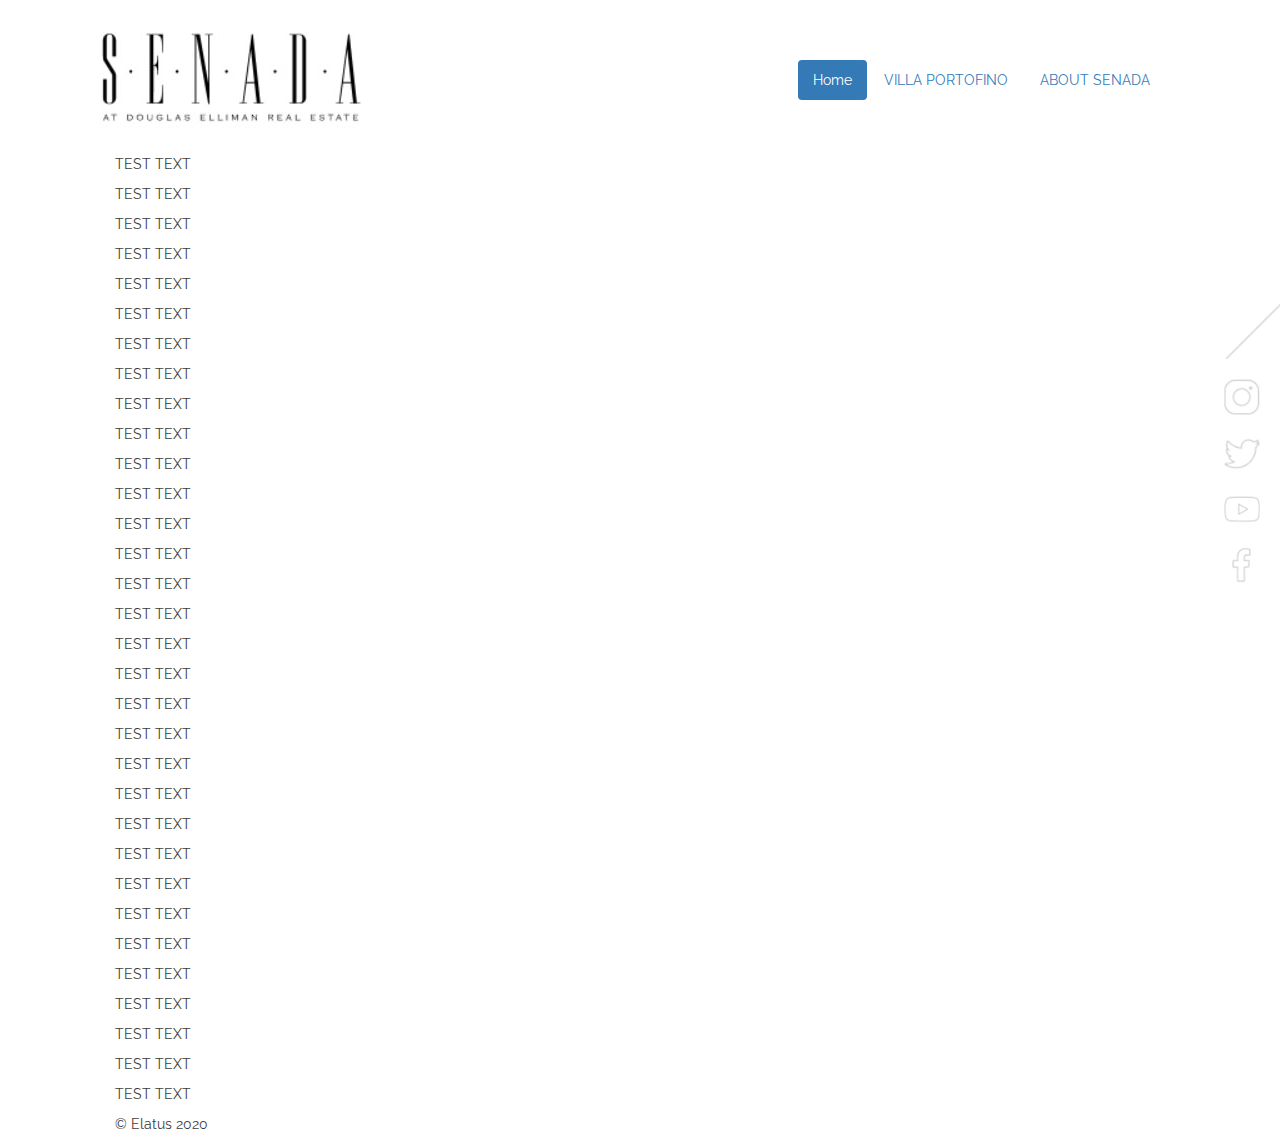
==== index.html @ 2656ef5a "header and sidebar" ====
<!doctype html>
<!--[if lt IE 7]>      <html class="no-js lt-ie9 lt-ie8 lt-ie7" lang=""> <![endif]-->
<!--[if IE 7]>         <html class="no-js lt-ie9 lt-ie8" lang=""> <![endif]-->
<!--[if IE 8]>         <html class="no-js lt-ie9" lang=""> <![endif]-->
<!--[if gt IE 8]><!--> <html class="no-js" lang=""> <!--<![endif]-->
    <head>
        <meta charset="utf-8">
        <meta http-equiv="X-UA-Compatible" content="IE=edge,chrome=1">
        <title>Elatus exam</title>
        <meta name="description" content="">
        <meta name="viewport" content="width=device-width, initial-scale=1">
        <link rel="apple-touch-icon" href="apple-touch-icon.png">
        <link rel="stylesheet" href="css/bootstrap.min.css">
        <link rel="stylesheet" href="css/bootstrap-theme.min.css">
        <link rel="stylesheet" href="css/css/main.css">
        <link rel="icon" href="favicon.ico" />
        <script src="js/vendor/modernizr-2.8.3-respond-1.4.2.min.js"></script>
        
    </head>
    <body>
        <!--[if lt IE 8]>
            <p class="browserupgrade">You are using an <strong>outdated</strong> browser. Please <a href="http://browsehappy.com/">upgrade your browser</a> to improve your experience.</p>
        <![endif]-->
    <div class="container">
      <nav class="navbar navbar-inverse navbar-fixed-top topBar" role="navigation">
        <div class="container">
          <div class="navbar-header">
            <button type="button" class="navbar-toggle collapsed" data-toggle="collapse" data-target="#navbar" aria-expanded="false" aria-controls="navbar">
              <span class="sr-only">Toggle navigation</span>
              <span class="icon-bar"></span>
              <span class="icon-bar"></span>
              <span class="icon-bar"></span>
            </button>
            <a class="navbar-brand logo" href="index.html"><img src="img/logo.jpg" alt="logo"/></a>
          </div>
          <div id="navbar" class="navbar-collapse collapse mainMenu">
            <ul class="nav nav-pills">
              <li role="presentation" class="active"><a href="index.html">Home</a></li>
              <li role="presentation"><a href="#">VILLA PORTOFINO</a></li>
              <li role="presentation"><a href="#">ABOUT SENADA</a></li>
            </ul>
          </div><!--/.navbar-collapse -->
        </div>
      </nav>
    </div>
    <div class="container mainContentHolder">
      <p>TEST TEXT</p>
      <p>TEST TEXT</p>
      <p>TEST TEXT</p>
      <p>TEST TEXT</p>
      <p>TEST TEXT</p>
      <p>TEST TEXT</p>
      <p>TEST TEXT</p>
      <p>TEST TEXT</p>
      <p>TEST TEXT</p>
      <p>TEST TEXT</p>
      <p>TEST TEXT</p>
      <p>TEST TEXT</p>
      <p>TEST TEXT</p>
      <p>TEST TEXT</p>
      <p>TEST TEXT</p>
      <p>TEST TEXT</p>
      <p>TEST TEXT</p>
      <p>TEST TEXT</p>
      <p>TEST TEXT</p>
      <p>TEST TEXT</p>
      <p>TEST TEXT</p>
      <p>TEST TEXT</p>
      <p>TEST TEXT</p>
      <p>TEST TEXT</p>
      <p>TEST TEXT</p>
      <p>TEST TEXT</p>
      <p>TEST TEXT</p>
      <p>TEST TEXT</p>
      <p>TEST TEXT</p>
      <p>TEST TEXT</p>
      <p>TEST TEXT</p>
      <p>TEST TEXT</p>
      
    </div>
    <div class="container">
      <footer>
        <p>&copy; Elatus 2020</p>
      </footer>
    </div> <!-- /container -->
        <script src="js/vendor/jquery-1.11.2.min.js"></script>
        <script src="js/vendor/bootstrap.min.js"></script>
        <script src="js/main.js"></script>
        <script type="text/javascript" src="js/floating-j-menu/jquery-1.11.3.min.js"></script>
        <script type="text/javascript" src="js/floating-j-menu/jquery.easing.1.3.js"></script>
        <link rel="stylesheet" href="js/floating-j-menu/floating-j-menu.css" type="text/css">
        <script type="text/javascript" src="js/floating-j-menu/floating-j-menu.js"></script>
        <!-- Google Analytics: Ovdje mozemo unijeti svoj google api kod za tracking. -->
        <script>
            (function(b,o,i,l,e,r){b.GoogleAnalyticsObject=l;b[l]||(b[l]=
            function(){(b[l].q=b[l].q||[]).push(arguments)});b[l].l=+new Date;
            e=o.createElement(i);r=o.getElementsByTagName(i)[0];
            e.src='//www.google-analytics.com/analytics.js';
            r.parentNode.insertBefore(e,r)}(window,document,'script','ga'));
            ga('create','UA-XXXXX-X','auto');ga('send','pageview');
        </script>
    </body>
</html>
---- css/css/main.css ----
@charset "UTF-8";
.topBar {
  height: 154px;
  background: #ffffff;
  border: 0; }
  .topBar .logo {
    padding: 0; }
  .topBar .mainMenu {
    float: right; }
    .topBar .mainMenu ul {
      padding-top: 60px; }
      .topBar .mainMenu ul li {
        height: 154px; }

@font-face {
  font-family: "Raleway-Regular";
  src: url("../../fonts/Raleway-Regular.ttf") format("truetype");
  /* Chrome 4+, Firefox 3.5, Opera 10+, Safari 3—5 */ }
body {
  color: #3c3c3c;
  font-family: "Raleway-Regular"; }

.container {
  width: 1080px; }

.mainContentHolder {
  margin-top: 154px; }
---- js/floating-j-menu/floating-j-menu.css ----
/* FLOATING SIDE MENU */

#menuJF 	{
		width: 58px;
		height: auto;
		position: absolute;
		z-index: 10;
		margin-top: 250px;
		top: 0px;
		right: 0px;
		text-align: left;
		padding: 5px 0px 3px 2px;
		background-color: #ffffff;
	/* CORNER ROUNDING */
		-moz-border-radius: 0px 4px 4px 0px;
		-webkit-border-radius: 0px 4px 4px 0px;
		border-radius: 0px 8px 8px 0px;
	/* BORDER */
		border: solid #000000;
		border-width: 0px 0px 0px 0px;
		/* NOTE: BORDERs ABOVE ARE | top | right | bottom | left */
		}

#menuJF img	{
		display: block;
		margin: 20px auto 4px 0px;  /* SPACE BETWEEN ICONS */
		}





/***************
Media Queries - WHEN PAGE WIDTH LESS THAN 482 IS ACTIVE
***************/

@media handheld and (max-width: 482px),
   screen and (max-device-width: 482px),
   screen and (max-width: 482px) 
	{



/* HIDES FLOATING MENU ON SMARTPHONES - DELETE LINE TO ALLOW */

#menuJF	{ display: none; }



	}
/***************
END Media Queries
***************/
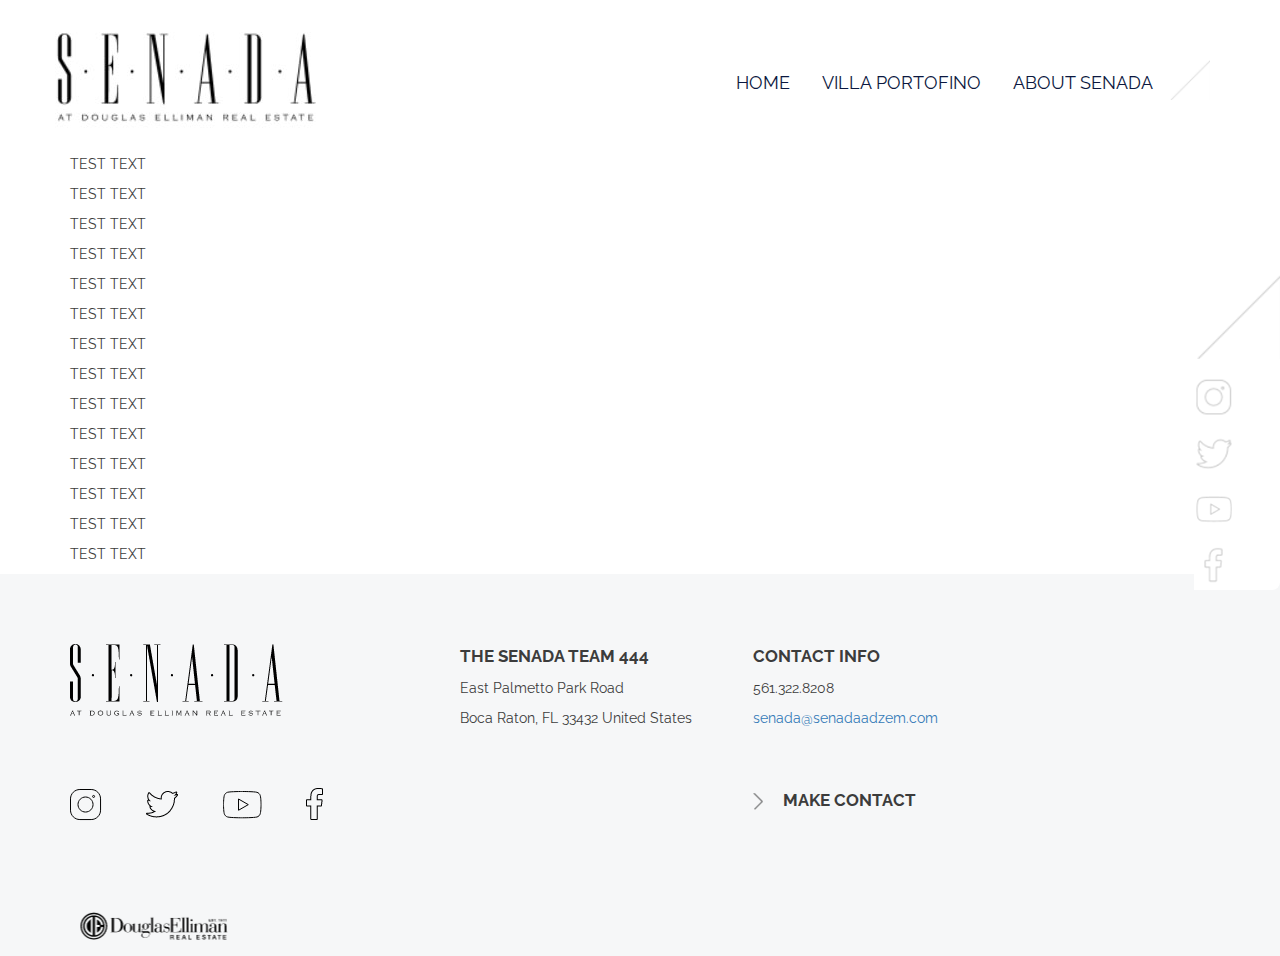
==== commit 940aa0a5: "footer" ====
--- a/index.html
+++ b/index.html
@@ -35,9 +35,10 @@
           </div>
           <div id="navbar" class="navbar-collapse collapse mainMenu">
             <ul class="nav nav-pills">
-              <li role="presentation" class="active"><a href="index.html">Home</a></li>
+              <li role="presentation"><a href="index.html">HOME</a></li>
               <li role="presentation"><a href="#">VILLA PORTOFINO</a></li>
               <li role="presentation"><a href="#">ABOUT SENADA</a></li>
+              <li role="presentation"><img src="js/floating-j-menu/icons-elatus/slash.png" class="slash"></li>
             </ul>
           </div><!--/.navbar-collapse -->
         </div>
@@ -58,46 +59,48 @@
       <p>TEST TEXT</p>
       <p>TEST TEXT</p>
       <p>TEST TEXT</p>
-      <p>TEST TEXT</p>
-      <p>TEST TEXT</p>
-      <p>TEST TEXT</p>
-      <p>TEST TEXT</p>
-      <p>TEST TEXT</p>
-      <p>TEST TEXT</p>
-      <p>TEST TEXT</p>
-      <p>TEST TEXT</p>
-      <p>TEST TEXT</p>
-      <p>TEST TEXT</p>
-      <p>TEST TEXT</p>
-      <p>TEST TEXT</p>
-      <p>TEST TEXT</p>
-      <p>TEST TEXT</p>
-      <p>TEST TEXT</p>
-      <p>TEST TEXT</p>
-      <p>TEST TEXT</p>
-      <p>TEST TEXT</p>
-      
     </div>
-    <div class="container">
-      <footer>
-        <p>&copy; Elatus 2020</p>
-      </footer>
-    </div> <!-- /container -->
-        <script src="js/vendor/jquery-1.11.2.min.js"></script>
-        <script src="js/vendor/bootstrap.min.js"></script>
-        <script src="js/main.js"></script>
-        <script type="text/javascript" src="js/floating-j-menu/jquery-1.11.3.min.js"></script>
-        <script type="text/javascript" src="js/floating-j-menu/jquery.easing.1.3.js"></script>
-        <link rel="stylesheet" href="js/floating-j-menu/floating-j-menu.css" type="text/css">
-        <script type="text/javascript" src="js/floating-j-menu/floating-j-menu.js"></script>
-        <!-- Google Analytics: Ovdje mozemo unijeti svoj google api kod za tracking. -->
-        <script>
-            (function(b,o,i,l,e,r){b.GoogleAnalyticsObject=l;b[l]||(b[l]=
-            function(){(b[l].q=b[l].q||[]).push(arguments)});b[l].l=+new Date;
-            e=o.createElement(i);r=o.getElementsByTagName(i)[0];
-            e.src='//www.google-analytics.com/analytics.js';
-            r.parentNode.insertBefore(e,r)}(window,document,'script','ga'));
-            ga('create','UA-XXXXX-X','auto');ga('send','pageview');
-        </script>
+    <div class="container-fluid footer">
+      <div class="container">
+        <div class="row firstRow">
+          <div class="col-lg-4"><img src="img/footerLogo.png" /></div>
+          <div class="col-lg-3">
+            <p class="footerTitle">THE SENADA TEAM 444</p>
+            <p>East Palmetto Park Road</p>
+            <p>Boca Raton, FL 33432 United States</p>
+          </div>
+          <div class="col-lg-5">
+            <p class="footerTitle">CONTACT INFO</p>
+            <p>561.322.8208</p>
+            <p><a href="mailto: senada@senadaadzem.com">senada@senadaadzem.com</a></p>
+          </div>
+        </div>
+        <div class="row secondRow">
+          <div class="col-lg-4">
+            <a href="https://www.instagram.com" class="socialLinks"><img src="assets/instagram.png" /></a>
+            <a href="https://www.twitter.com" class="socialLinks"><img src="assets/twitter.png" /></a>
+            <a href="https://www.youtube.com" class="socialLinks"><img src="assets/youtube.png" /></a>
+            <a href="https://www.facebook.com" class="socialLinks"><img src="assets/facebook.png" /></a>
+          </div>
+          <div class="col-lg-3"></div>
+          <div class="col-lg-5">
+            <p class="footerTitle"><img src="img/arrowRight.png" class="arrowRight" /><span>MAKE CONTACT</span></p>
+          </div>
+        </div>
+        <div class="row thirdRow">
+          <div class="col-lg-4">
+            <a href="https://www.google.com" class="socialLinks"><img src="img/douglas.png" /></a>
+          </div>
+        </div>
+      </div>
+    </div>
+        
     </body>
+    <script src="js/vendor/jquery-1.11.2.min.js"></script>
+    <script src="js/vendor/bootstrap.min.js"></script>
+    <script src="js/main.js"></script>
+    <script type="text/javascript" src="js/floating-j-menu/jquery-1.11.3.min.js"></script>
+    <script type="text/javascript" src="js/floating-j-menu/jquery.easing.1.3.js"></script>
+    <link rel="stylesheet" href="js/floating-j-menu/floating-j-menu.css" type="text/css">
+    <script type="text/javascript" src="js/floating-j-menu/floating-j-menu.js"></script>
 </html>
--- a/css/css/main.css
+++ b/css/css/main.css
@@ -1,6 +1,6 @@
 @charset "UTF-8";
 .topBar {
-  height: 154px;
+  height: 128px;
   background: #ffffff;
   border: 0; }
   .topBar .logo {
@@ -11,17 +11,38 @@
       padding-top: 60px; }
       .topBar .mainMenu ul li {
         height: 154px; }
+        .topBar .mainMenu ul li a {
+          color: #0b1840;
+          font-size: 18px; }
+    .topBar .mainMenu .slash {
+      width: 40px; }
 
 @font-face {
   font-family: "Raleway-Regular";
   src: url("../../fonts/Raleway-Regular.ttf") format("truetype");
   /* Chrome 4+, Firefox 3.5, Opera 10+, Safari 3—5 */ }
+@font-face {
+  font-family: "Raleway-Bold";
+  src: url("../../fonts/Raleway-Bold.ttf") format("truetype");
+  /* Chrome 4+, Firefox 3.5, Opera 10+, Safari 3—5 */ }
+.footer {
+  background: #f6f7f8; }
+  .footer .footerTitle {
+    font-family: "Raleway-Bold";
+    font-size: 17px; }
+  .footer .socialLinks {
+    padding-right: 40px; }
+  .footer .arrowRight {
+    margin-right: 20px; }
+  .footer .firstRow {
+    margin-top: 70px;
+    margin-bottom: 50px; }
+  .footer .secondRow {
+    margin-bottom: 70px; }
+
 body {
   color: #3c3c3c;
   font-family: "Raleway-Regular"; }
 
-.container {
-  width: 1080px; }
-
 .mainContentHolder {
   margin-top: 154px; }
--- a/js/floating-j-menu/floating-j-menu.css
+++ b/js/floating-j-menu/floating-j-menu.css
@@ -1,7 +1,6 @@
 /* FLOATING SIDE MENU */
 
 #menuJF 	{
-		width: 58px;
 		height: auto;
 		position: absolute;
 		z-index: 10;
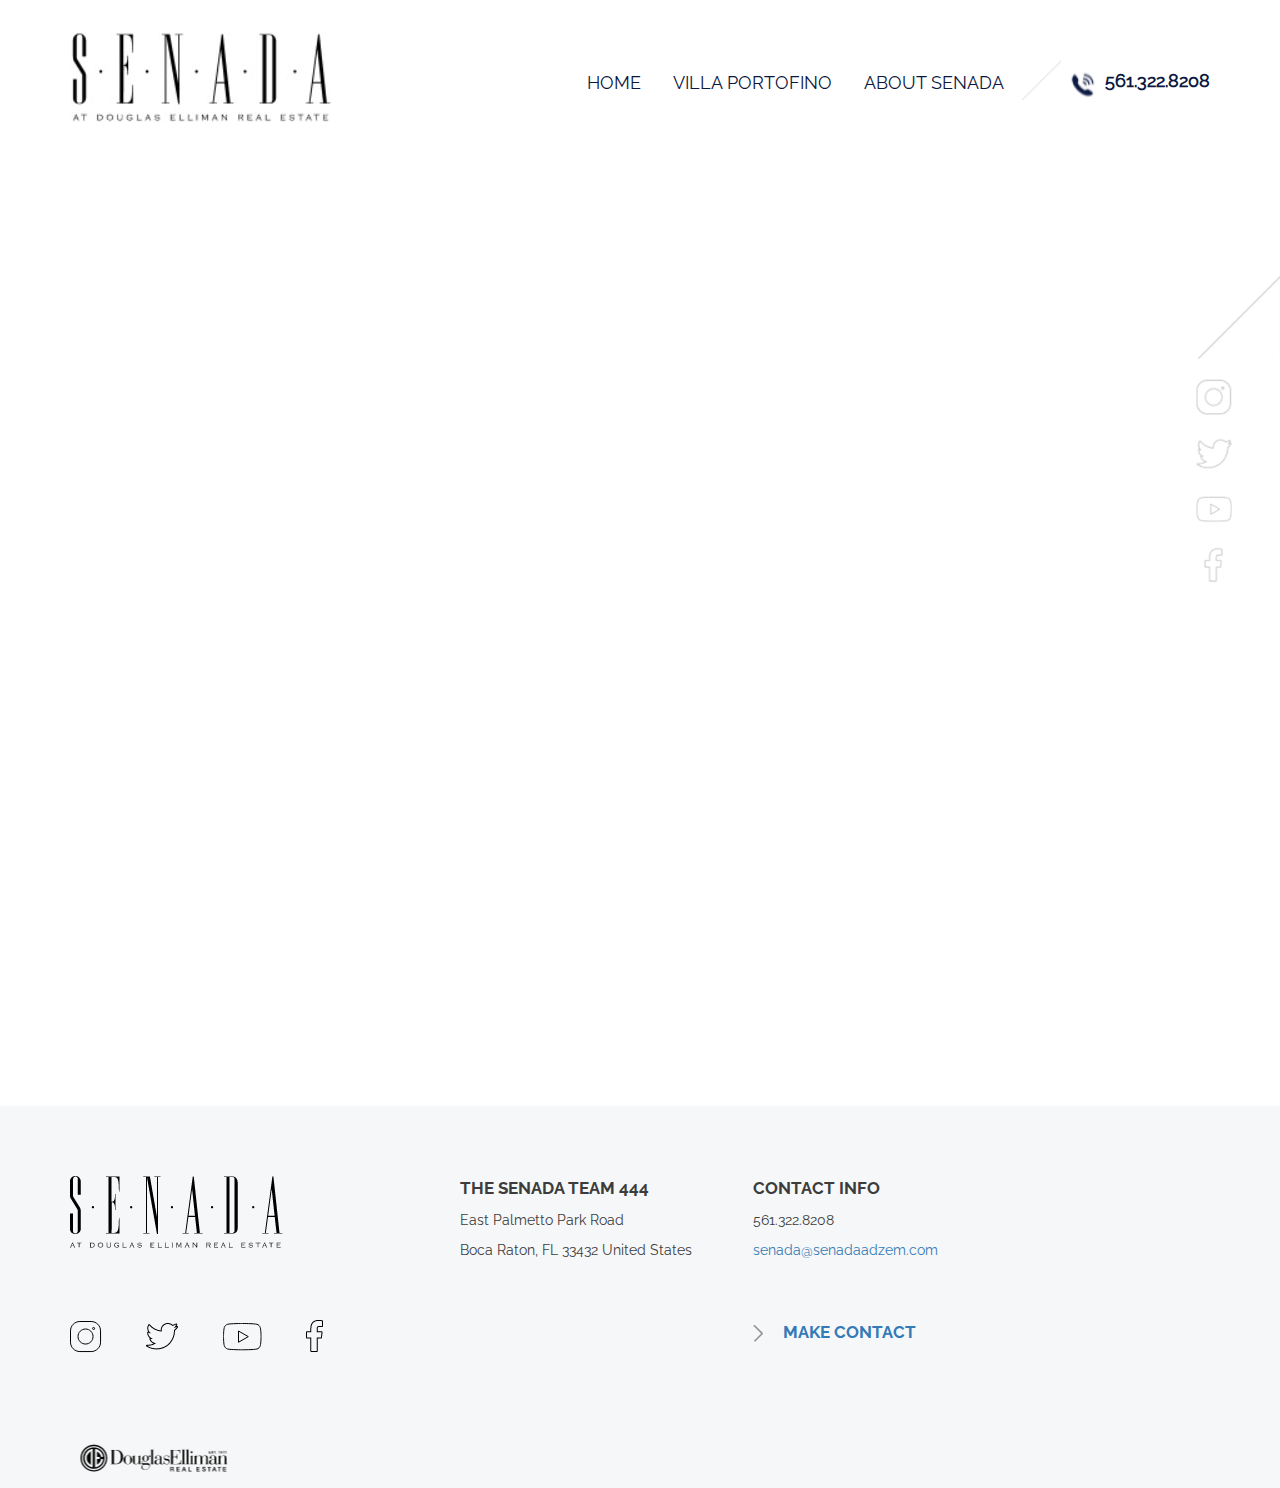
==== commit 364e007d: "Additional elements" ====
--- a/index.html
+++ b/index.html
@@ -21,80 +21,73 @@
         <!--[if lt IE 8]>
             <p class="browserupgrade">You are using an <strong>outdated</strong> browser. Please <a href="http://browsehappy.com/">upgrade your browser</a> to improve your experience.</p>
         <![endif]-->
-    <div class="container">
-      <nav class="navbar navbar-inverse navbar-fixed-top topBar" role="navigation">
-        <div class="container">
-          <div class="navbar-header">
-            <button type="button" class="navbar-toggle collapsed" data-toggle="collapse" data-target="#navbar" aria-expanded="false" aria-controls="navbar">
-              <span class="sr-only">Toggle navigation</span>
-              <span class="icon-bar"></span>
-              <span class="icon-bar"></span>
-              <span class="icon-bar"></span>
-            </button>
-            <a class="navbar-brand logo" href="index.html"><img src="img/logo.jpg" alt="logo"/></a>
+      <div class="container">
+        <nav class="navbar navbar-inverse navbar-fixed-top topBar" role="navigation">
+          <div class="container">
+            <div class="navbar-header">
+              <button type="button" class="navbar-toggle collapsed" data-toggle="collapse" data-target="#navbar" aria-expanded="false" aria-controls="navbar">
+                <span class="sr-only">Toggle navigation</span>
+                <span class="icon-bar"></span>
+                <span class="icon-bar"></span>
+                <span class="icon-bar"></span>
+              </button>
+              <a class="navbar-brand logo" href="index.html"><img src="img/logo.png" alt="logo"/></a>
+            </div>
+            <div id="navbar" class="navbar-collapse collapse mainMenu">
+              <ul class="nav nav-pills">
+                <li role="presentation"><a href="index.html">HOME</a></li>
+                <li role="presentation"><a href="#">VILLA PORTOFINO</a></li>
+                <li role="presentation"><a href="#">ABOUT SENADA</a></li>
+                <li role="presentation"><img src="js/floating-j-menu/icons-elatus/slash.png" class="slash"></li>
+                <li role="presentation"><img src="img/telephone.png" class="slash"></li>
+                <li role="presentation" class="phone-padding"><span class="phone">561.322.8208</span></li>
+              </ul>
+            </div><!--/.navbar-collapse -->
           </div>
-          <div id="navbar" class="navbar-collapse collapse mainMenu">
-            <ul class="nav nav-pills">
-              <li role="presentation"><a href="index.html">HOME</a></li>
-              <li role="presentation"><a href="#">VILLA PORTOFINO</a></li>
-              <li role="presentation"><a href="#">ABOUT SENADA</a></li>
-              <li role="presentation"><img src="js/floating-j-menu/icons-elatus/slash.png" class="slash"></li>
-            </ul>
-          </div><!--/.navbar-collapse -->
-        </div>
-      </nav>
-    </div>
-    <div class="container mainContentHolder">
-      <p>TEST TEXT</p>
-      <p>TEST TEXT</p>
-      <p>TEST TEXT</p>
-      <p>TEST TEXT</p>
-      <p>TEST TEXT</p>
-      <p>TEST TEXT</p>
-      <p>TEST TEXT</p>
-      <p>TEST TEXT</p>
-      <p>TEST TEXT</p>
-      <p>TEST TEXT</p>
-      <p>TEST TEXT</p>
-      <p>TEST TEXT</p>
-      <p>TEST TEXT</p>
-      <p>TEST TEXT</p>
-    </div>
-    <div class="container-fluid footer">
-      <div class="container">
-        <div class="row firstRow">
-          <div class="col-lg-4"><img src="img/footerLogo.png" /></div>
-          <div class="col-lg-3">
-            <p class="footerTitle">THE SENADA TEAM 444</p>
-            <p>East Palmetto Park Road</p>
-            <p>Boca Raton, FL 33432 United States</p>
-          </div>
-          <div class="col-lg-5">
-            <p class="footerTitle">CONTACT INFO</p>
-            <p>561.322.8208</p>
-            <p><a href="mailto: senada@senadaadzem.com">senada@senadaadzem.com</a></p>
-          </div>
-        </div>
-        <div class="row secondRow">
-          <div class="col-lg-4">
-            <a href="https://www.instagram.com" class="socialLinks"><img src="assets/instagram.png" /></a>
-            <a href="https://www.twitter.com" class="socialLinks"><img src="assets/twitter.png" /></a>
-            <a href="https://www.youtube.com" class="socialLinks"><img src="assets/youtube.png" /></a>
-            <a href="https://www.facebook.com" class="socialLinks"><img src="assets/facebook.png" /></a>
-          </div>
-          <div class="col-lg-3"></div>
-          <div class="col-lg-5">
-            <p class="footerTitle"><img src="img/arrowRight.png" class="arrowRight" /><span>MAKE CONTACT</span></p>
-          </div>
-        </div>
-        <div class="row thirdRow">
-          <div class="col-lg-4">
-            <a href="https://www.google.com" class="socialLinks"><img src="img/douglas.png" /></a>
+        </nav>
+      </div>
+      <div class="container mainContentHolder">
+        <div class="hero">
+          <div class="heroText col-lg-12">
+            <h1>Welcome to Villa Portofino</h1>
+            <p>at 620 Golden Harbour Drive, Boca Raton</p>
           </div>
         </div>
       </div>
-    </div>
-        
+      <div class="container-fluid footer">
+        <div class="container">
+          <div class="row firstRow">
+            <div class="col-lg-4"><img src="img/footerLogo.png" /></div>
+            <div class="col-lg-3">
+              <p class="footerTitle">THE SENADA TEAM 444</p>
+              <p>East Palmetto Park Road</p>
+              <p>Boca Raton, FL 33432 United States</p>
+            </div>
+            <div class="col-lg-5">
+              <p class="footerTitle">CONTACT INFO</p>
+              <p>561.322.8208</p>
+              <p><a href="mailto: senada@senadaadzem.com">senada@senadaadzem.com</a></p>
+            </div>
+          </div>
+          <div class="row secondRow">
+            <div class="col-lg-4">
+              <a href="https://www.instagram.com" class="socialLinks"><img src="assets/instagram.png" /></a>
+              <a href="https://www.twitter.com" class="socialLinks"><img src="assets/twitter.png" /></a>
+              <a href="https://www.youtube.com" class="socialLinks"><img src="assets/youtube.png" /></a>
+              <a href="https://www.facebook.com" class="socialLinks"><img src="assets/facebook.png" /></a>
+            </div>
+            <div class="col-lg-3"></div>
+            <div class="col-lg-5">
+              <p class="footerTitle"><img src="img/arrowRight.png" class="arrowRight" /><a href="#">MAKE CONTACT</a></p>
+            </div>
+          </div>
+          <div class="row thirdRow">
+            <div class="col-lg-4">
+              <a href="https://www.google.com" class="socialLinks"><img src="img/douglas.png" /></a>
+            </div>
+          </div>
+        </div>
+      </div>
     </body>
     <script src="js/vendor/jquery-1.11.2.min.js"></script>
     <script src="js/vendor/bootstrap.min.js"></script>
--- a/css/css/main.css
+++ b/css/css/main.css
@@ -4,7 +4,8 @@
   background: #ffffff;
   border: 0; }
   .topBar .logo {
-    padding: 0; }
+    padding: 0;
+    margin-left: 0 !important; }
   .topBar .mainMenu {
     float: right; }
     .topBar .mainMenu ul {
@@ -16,6 +17,15 @@
           font-size: 18px; }
     .topBar .mainMenu .slash {
       width: 40px; }
+    .topBar .mainMenu .phone-padding {
+      padding-top: 8px; }
+    .topBar .mainMenu .phone {
+      font: "Raleway-Bold";
+      letter-spacing: 0px;
+      font-weight: bold;
+      font-size: 18px;
+      color: #0B1840;
+      text-transform: uppercase; }
 
 @font-face {
   font-family: "Raleway-Regular";
@@ -46,3 +56,14 @@
 
 .mainContentHolder {
   margin-top: 154px; }
+  .mainContentHolder .hero {
+    background: url("../../assets/heroImage.png");
+    width: 100%;
+    height: 952px;
+    position: relative;
+    text-align: center; }
+    .mainContentHolder .hero .heroText {
+      bottom: 40px;
+      color: white;
+      font-family: 'Raleway', sans-serif;
+      position: absolute; }
--- a/js/floating-j-menu/floating-j-menu.css
+++ b/js/floating-j-menu/floating-j-menu.css
@@ -9,7 +9,6 @@
 		right: 0px;
 		text-align: left;
 		padding: 5px 0px 3px 2px;
-		background-color: #ffffff;
 	/* CORNER ROUNDING */
 		-moz-border-radius: 0px 4px 4px 0px;
 		-webkit-border-radius: 0px 4px 4px 0px;
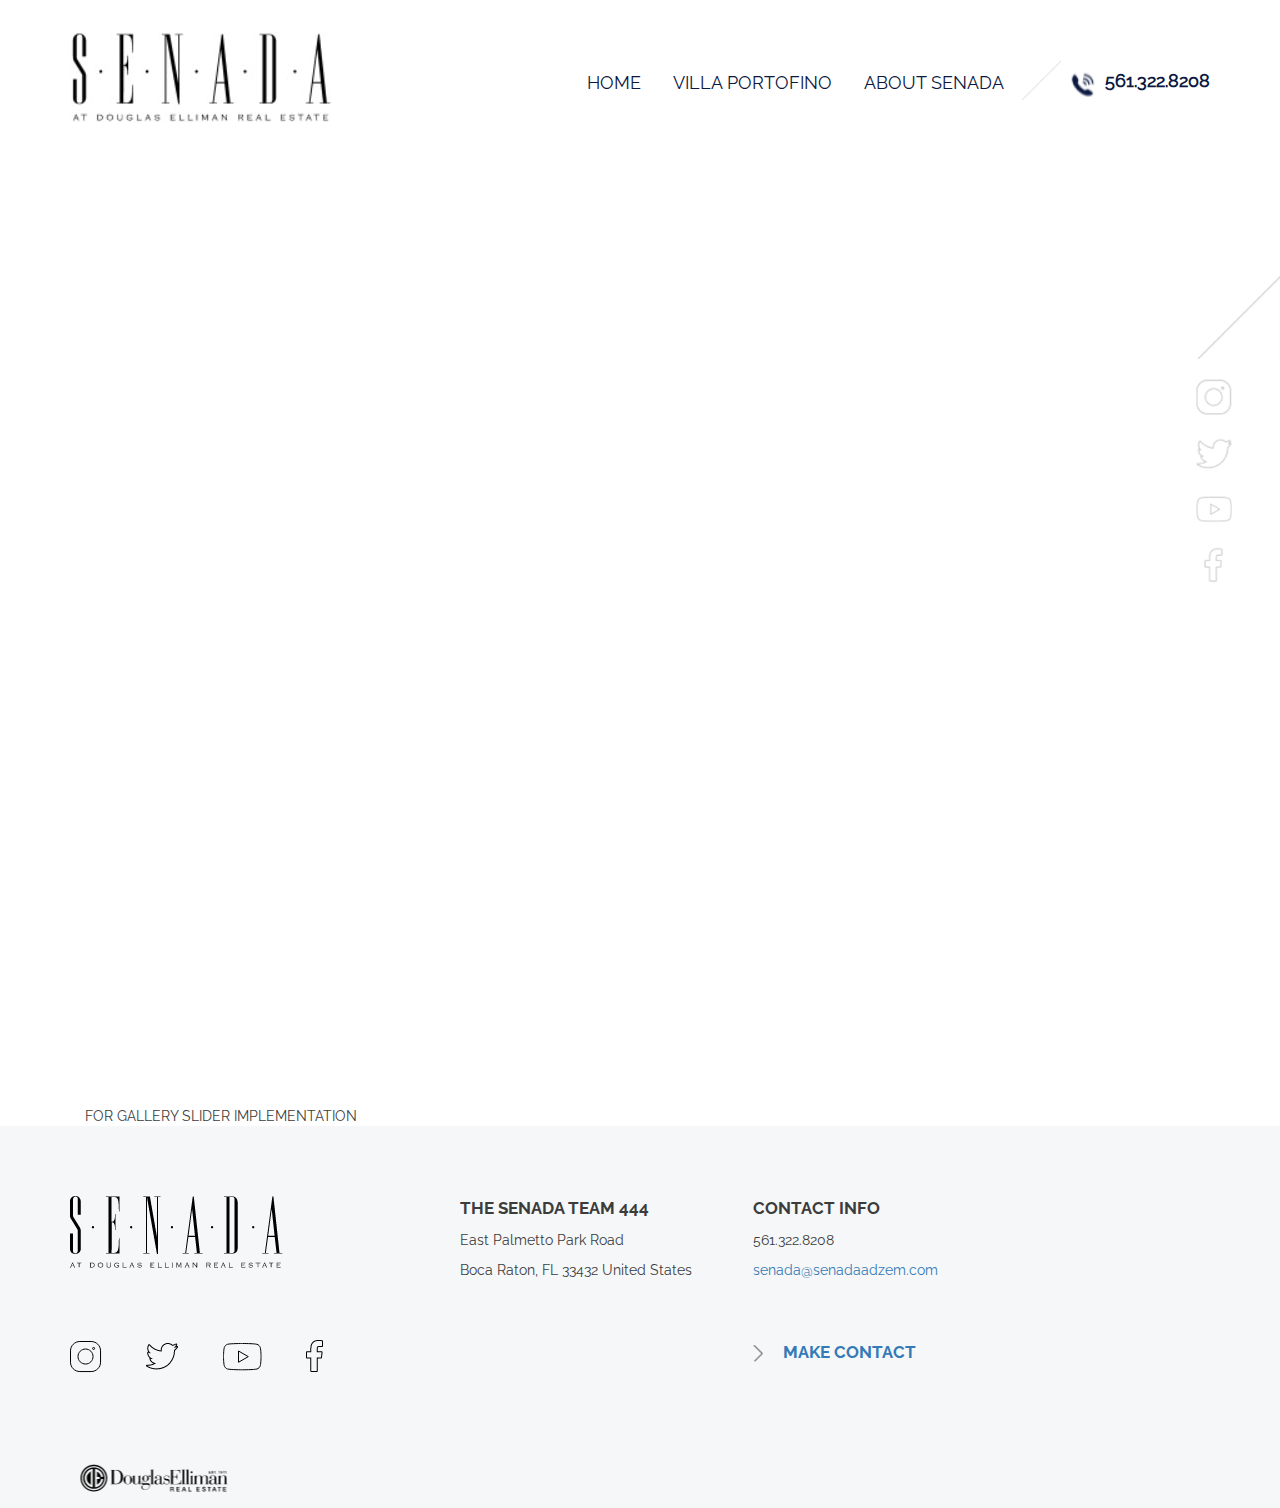
==== commit c947c9fc: "Additional elements" ====
--- a/index.html
+++ b/index.html
@@ -47,11 +47,14 @@
         </nav>
       </div>
       <div class="container mainContentHolder">
-        <div class="hero">
+        <div class="hero col-lg-12">
           <div class="heroText col-lg-12">
             <h1>Welcome to Villa Portofino</h1>
             <p>at 620 Golden Harbour Drive, Boca Raton</p>
           </div>
+        </div>
+        <div class="col-lg-12">
+          FOR GALLERY SLIDER IMPLEMENTATION
         </div>
       </div>
       <div class="container-fluid footer">
